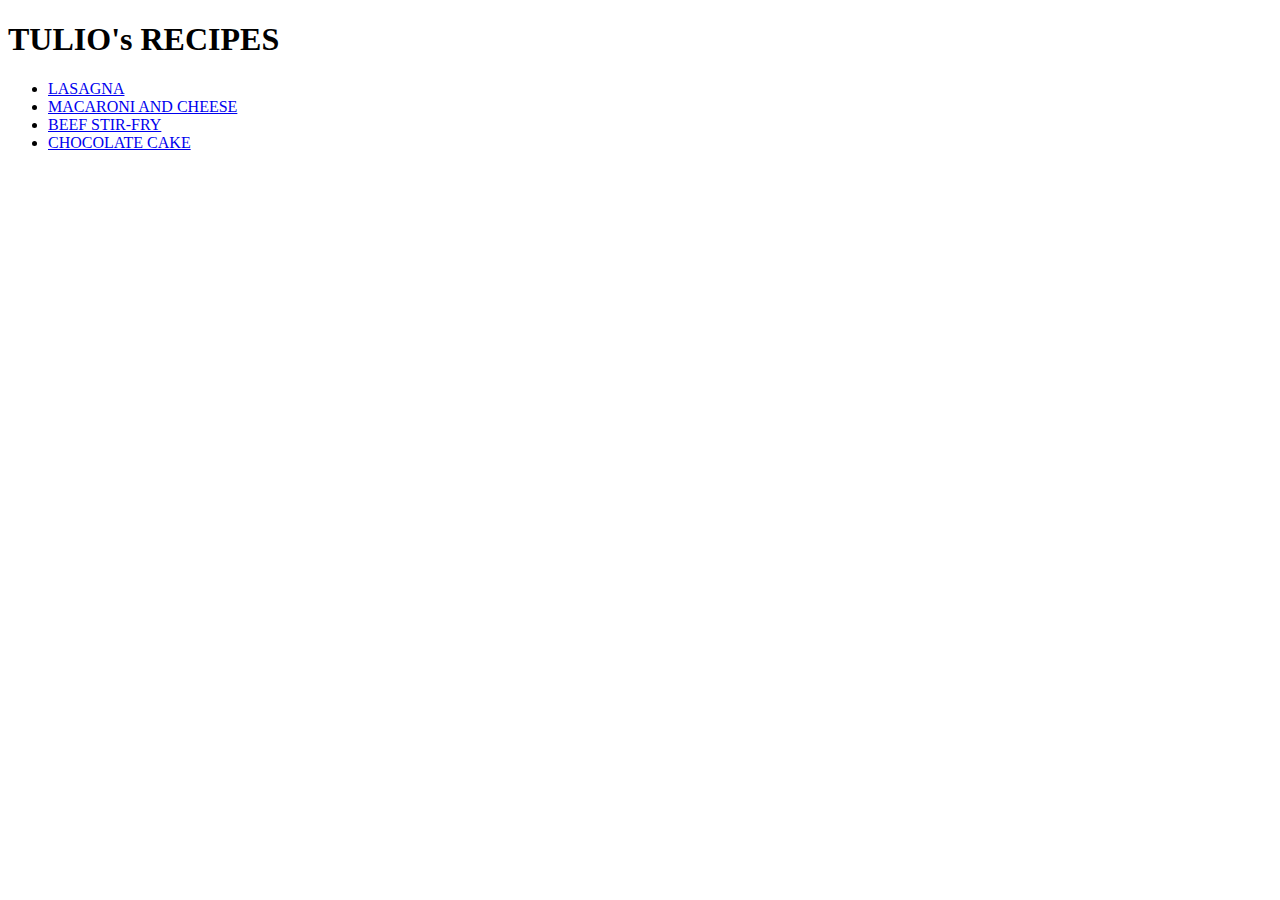
==== index.html @ eb0f6bd9 "Add index file and recipes file to my repo" ====
<!DOCTYPE html>
<html lang="en">
    <head>
        <meta charset="UTF-8">
        <meta name="viewport" content="width=device-width, initial-scale1.0">
        <title>TULIOBAST's RECIPES</title> 
    </head>

    <body>
        <h1>TULIO's RECIPES</h1>
        <ul>
            <li><a href="recipes/lasagna.html">LASAGNA</a></li>
            <li><a href="recipes/mac&chesse.html">MACARONI AND CHEESE</a></li>
            <li><a href="recipes/beef-stir-fry.html">BEEF STIR-FRY</a></li>
            <li><a href="recipes/chocolate-cake.html">CHOCOLATE CAKE</a></li>
        </ul>
        
    </body>
</html>
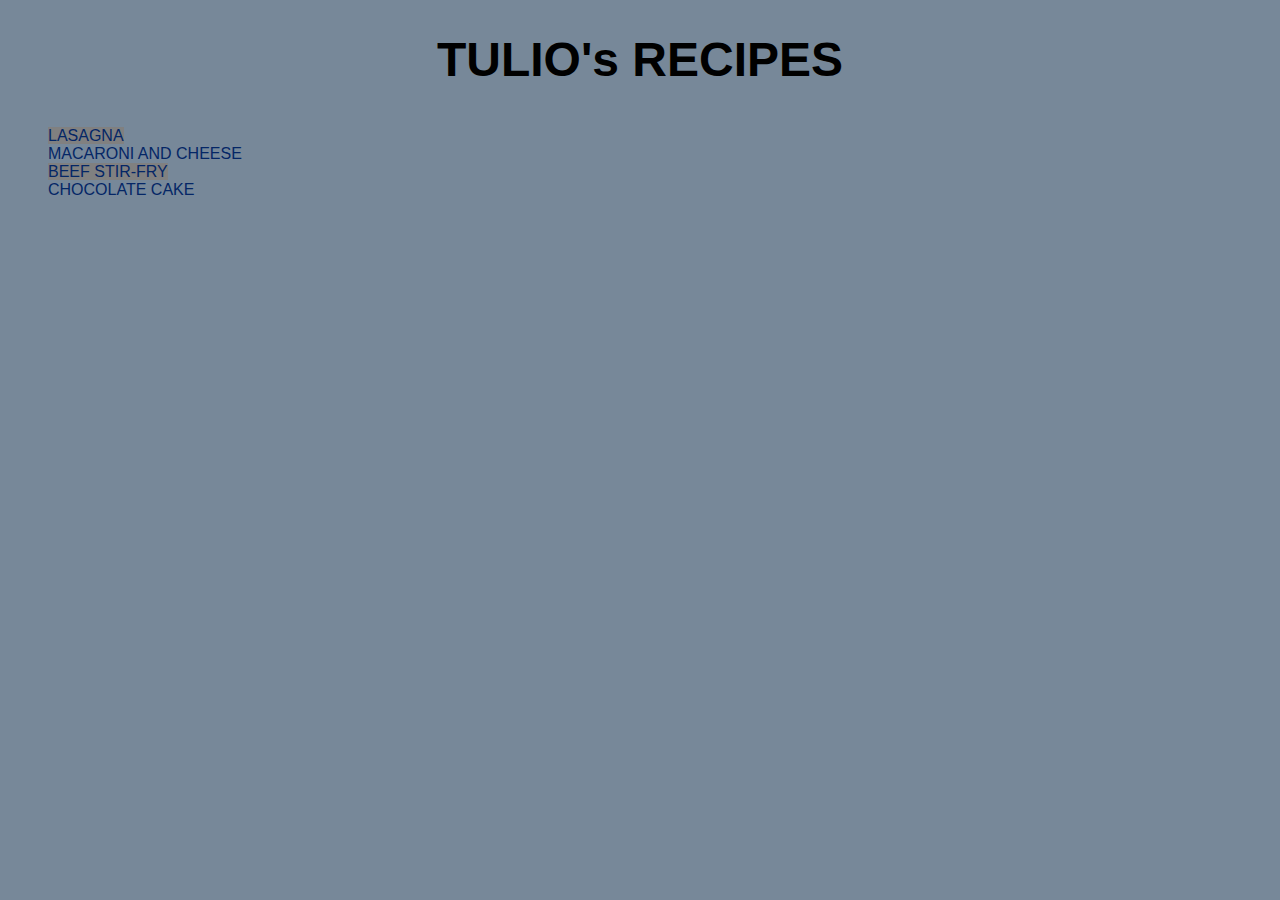
==== commit 4e41c971: "Add modification to the project" ====
--- a/index.html
+++ b/index.html
@@ -3,15 +3,16 @@
     <head>
         <meta charset="UTF-8">
         <meta name="viewport" content="width=device-width, initial-scale1.0">
+        <link rel="stylesheet" href="./style/style.css">
         <title>TULIOBAST's RECIPES</title> 
     </head>
 
     <body>
-        <h1>TULIO's RECIPES</h1>
-        <ul>
-            <li><a href="recipes/lasagna.html">LASAGNA</a></li>
+        <h1 class="title">TULIO's RECIPES</h1>
+        <ul class="list">
+            <li><a class="odd" href="recipes/lasagna.html">LASAGNA</a></li>
             <li><a href="recipes/mac&chesse.html">MACARONI AND CHEESE</a></li>
-            <li><a href="recipes/beef-stir-fry.html">BEEF STIR-FRY</a></li>
+            <li><a class="odd" href="recipes/beef-stir-fry.html">BEEF STIR-FRY</a></li>
             <li><a href="recipes/chocolate-cake.html">CHOCOLATE CAKE</a></li>
         </ul>
         
--- a/style/style.css
+++ b/style/style.css
@@ -0,0 +1,62 @@
+html { 
+    background-color: lightslategray;
+    font-family: Verdana, Geneva, Tahoma, sans-serif;
+    font-size: 1.5rem;
+}  
+
+.title {
+    font-weight: bold;
+    text-align: center;
+}
+
+img {
+    display: block;
+    align-items: center;
+    margin: 1em auto;
+    border-radius: 5%;
+}
+
+h2 {
+    margin-left: 1rem;
+}
+
+h3 {
+ margin: auto 0 auto 2rem;
+}
+
+p {
+    margin-left: 1rem;
+}
+
+p.directions {
+    margin: 0.2rem 0 .5rem 2rem;
+}
+
+strong {
+    font-size: 1rem;
+}
+
+.list {
+    list-style-type: none;
+    text-decoration: none;
+    padding: 0.5em;
+    font-size: medium;
+}
+
+li {
+    margin-left: 2em;
+}
+
+a {
+    color: rgb(4, 38, 102);
+    text-decoration: none;
+}
+
+a:hover {
+    text-decoration: none;
+    color: rgb(44, 236, 195);
+}
+
+.list .odd {
+    background-color: gray;
+}